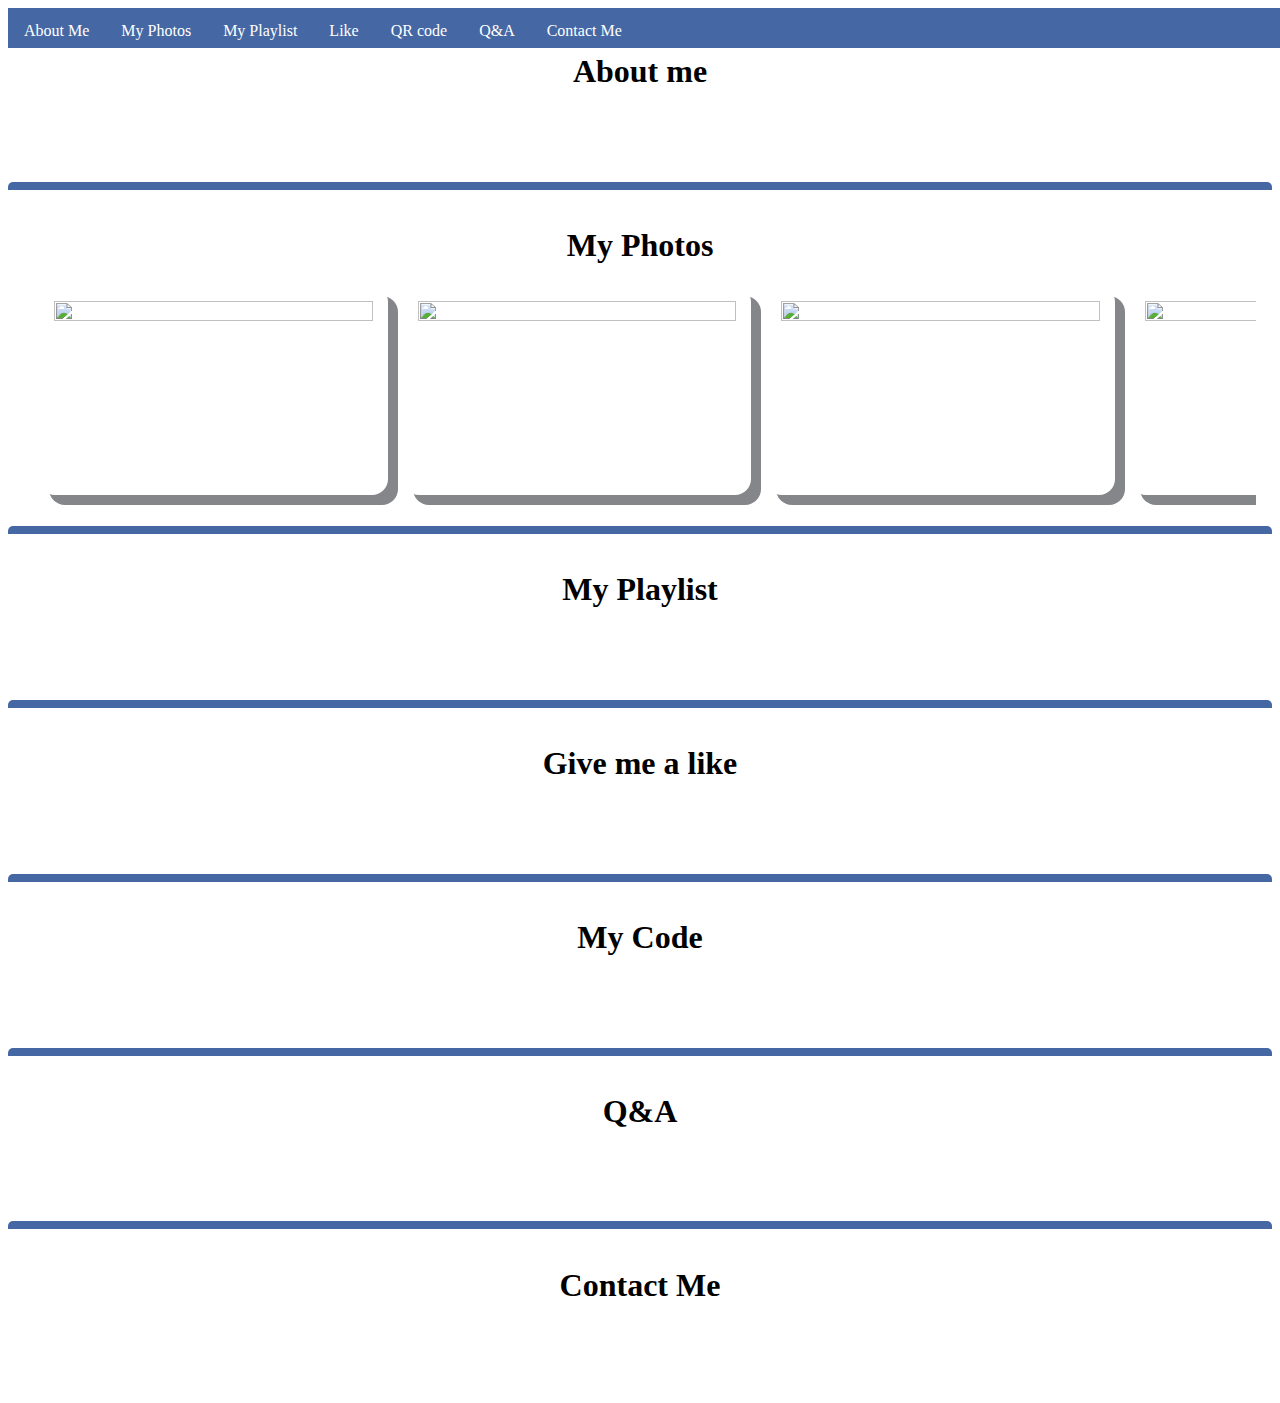
==== 315811133/index.html @ 9ae58095 "Added Photos scroller" ====
<!DOCTYPE html>
<html>
<head>
<link rel="stylesheet" type="text/css" href="style.css" />
</head>
<body>
<div id="menu">
<li><a href="#about">About Me</a></li>
<li><a href="#photos">My Photos</a></li>
<li><a href="#playlist">My Playlist</a></li>
<li><a href="#like">Like</a></li>
<li><a href="#qrcoder">QR code</a></li>
<li><a href="#spa">Q&A</a></li>
<li><a href="#contact">Contact Me</a></li>
</div>
		  
<section id="about" class="section">

<h1>About me </h1>
<br/>
<br/>
<br/>
</section>

<section id="photos" class="section">
  <h1>My Photos</h1>
  <div class="media-scroller snaps-inline">
    <div class="media-element"><img src="assest/images/a.jpg"></div>
    <div class="media-element"><img src="assest/images/b.jpg"></div>
    <div class="media-element"><img src="assest/images/c.png"></div>
    <div class="media-element"><img src="assest/images/d.webp"></div>
    <div class="media-element"><img src="assest/images/a.jpg"></div>
    <div class="media-element"><img src="assest/images/b.jpg"></div>
    <div class="media-element"><img src="assest/images/c.png"></div>
    <div class="media-element"><img src="assest/images/d.webp"></div>
  </div>
</section>

<section id="playlist" class="section">
<h1>My Playlist </h1>
<br/>
<br/>
<br/>
</section>

<section id="like" class="section">
<h1>Give me a like</h1>
<br/>
<br/>
<br/>
</section>

<section id="qrcoder" class="section">
<h1>My Code </h1>
<br/>
<br/>
<br/>
</section>

<section id="spa" class="section">
<h1>Q&A</h1>
<br/>
<br/>
<br/>
</section>

<section id="contact" class="section">

<h1>Contact Me </h1>
<br/>
<br/>
<br/>
</section>


<script type="text/javascript">
  $(document).scroll(function() {
    $('#menu').toggle($(this).scrollTop()>1000)
  });​
  </script>
  <script type="text/javascript">
  $(function(){
    $("#nav a").click(function(e){
      e.preventDefault();
      $('html,body').scrollTo(this.hash,this.hash); 
    });
  });
  </script>
</body>
</html>
---- 315811133/style.css ----
:root {
	--main-color:  rgb(69, 104, 164);
	--surface-3: rgb(196, 201, 211);
	--size-3: 15px;
	--size-2: 12px;
	--radius-2: 1rem;
	--shadow-2: 10px 10px rgb(132, 134, 137);
	--shadow-3: 10px 10px rgb(33, 35, 37);
}

#menu
{
	position: fixed;
	width: 100%;
	height: 40px;
	background: var(--main-color);
	margin: 0;
	padding: 0;
	overflow: hidden;
	list-style: none;
}


#menu li
{
	color:black;
	text-align: center;
}

li {
	float: left;
}

li a{
	display: block;
	list-style-type: none;
	color: white;
	overflow: hidden;
	padding: 14px 16px;
	text-align: center;
	text-decoration: none;
}

li a:hover{
	background-color:rgb(63, 90, 137);
	margin: 0;
}

section.section {
	text-align: center;
	border-top:  8px solid var(--main-color);
	border-radius: 5px;
	padding: 1rem;
}

.media-scroller {
	--_spacer: var(--size-3);
	display: grid;
	gap: var(--_spacer);
	grid-auto-flow: column;
	grid-auto-columns: 29%;
  
	padding: 0 var(--_spacer) var(--_spacer);
  
	overflow-x: auto;
	overscroll-behavior-inline: contain;
  }
  
.media-scroller--with-groups {
	grid-auto-columns: 80%;
  }
  
.media-group {
	display: grid;
	gap: var(--_spacer);
	grid-auto-flow: column;
  }
  
.media-element {
	display: grid;
	grid-template-rows: min-content;
	gap: var(--_spacer);
	padding: var(--_spacer);
	background: var(--surface-2);
	border-radius: var(--radius-2);
	box-shadow: var(--shadow-2);
  }
  
.media-element > img {
	inline-size: 100%;
	aspect-ratio: 16 / 9;
	object-fit: cover;
  }

.media-element:hover{
	box-shadow: var(--shadow-3);
}
  
.snaps-inline {
	scroll-snap-type: inline mandatory;
	scroll-padding-inline: var(--_spacer, 1rem);
  }
  
.snaps-inline > * {
	scroll-snap-align: start;
  }
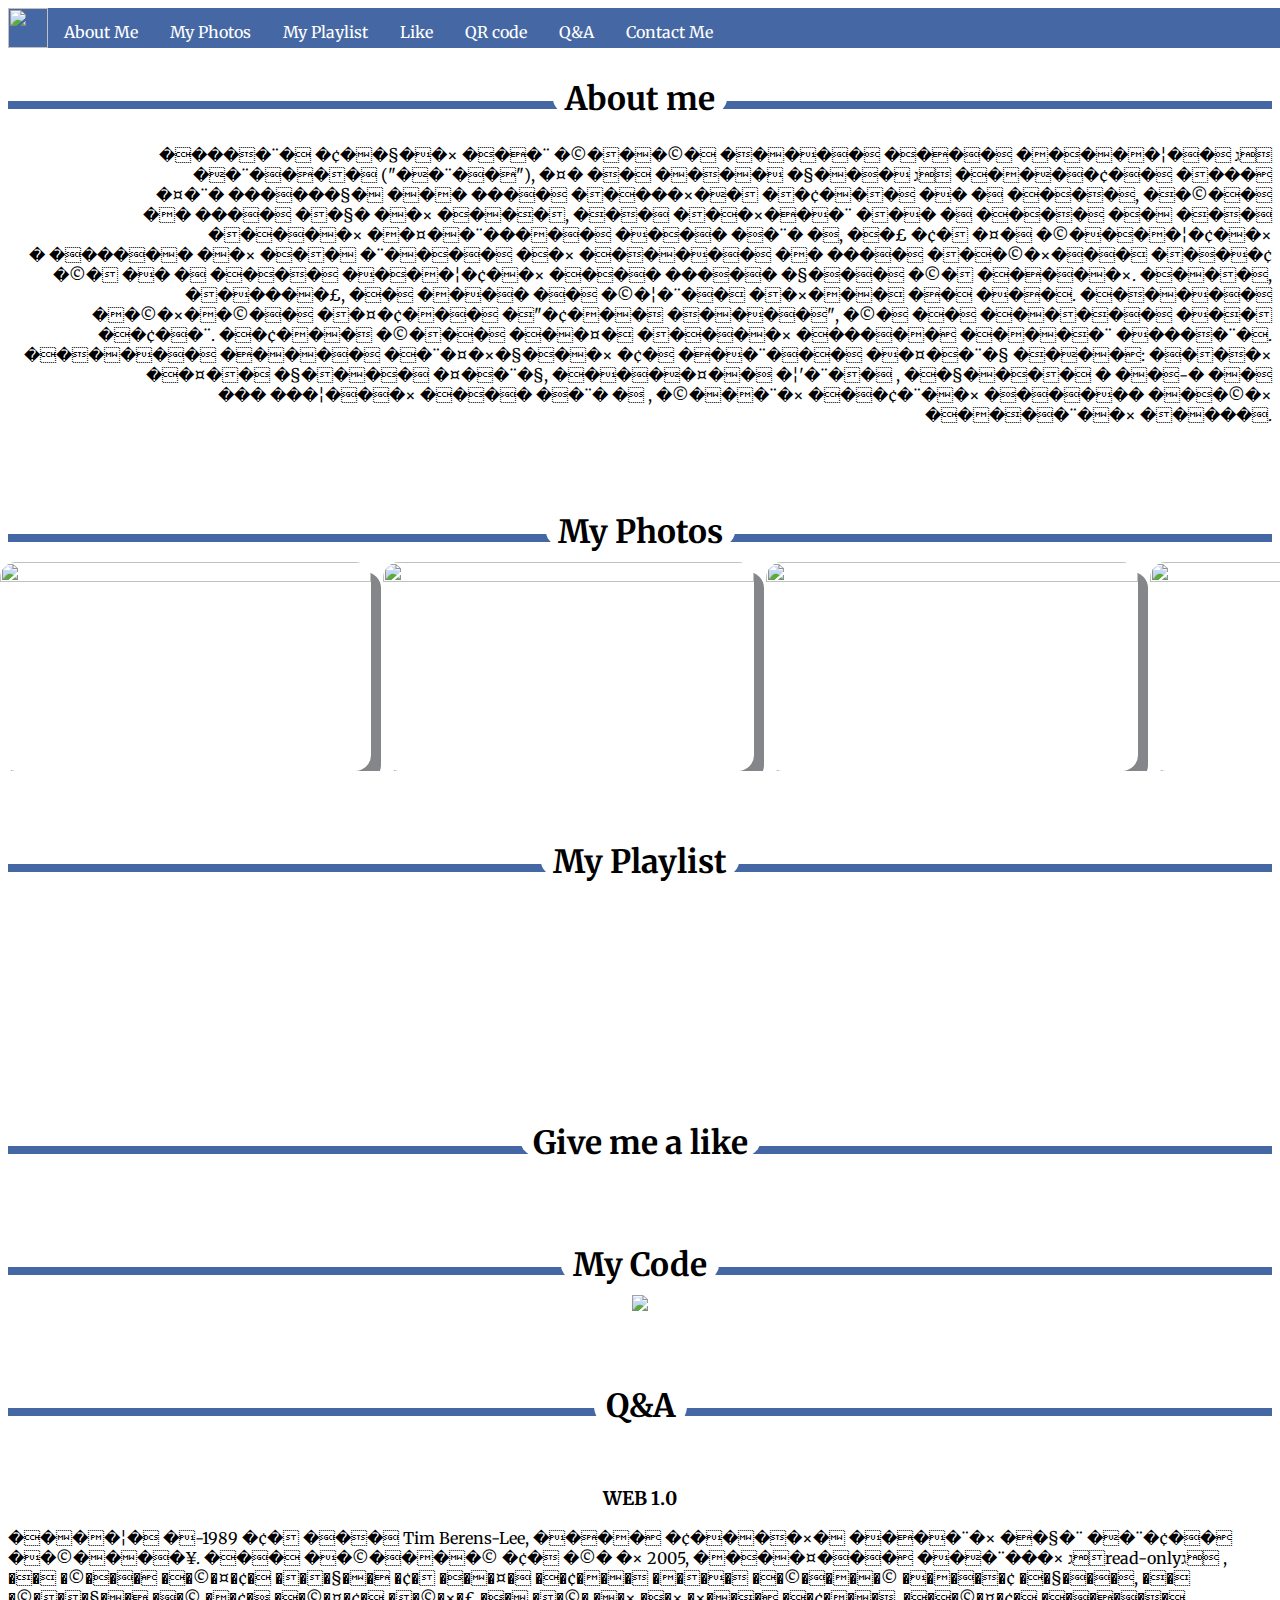
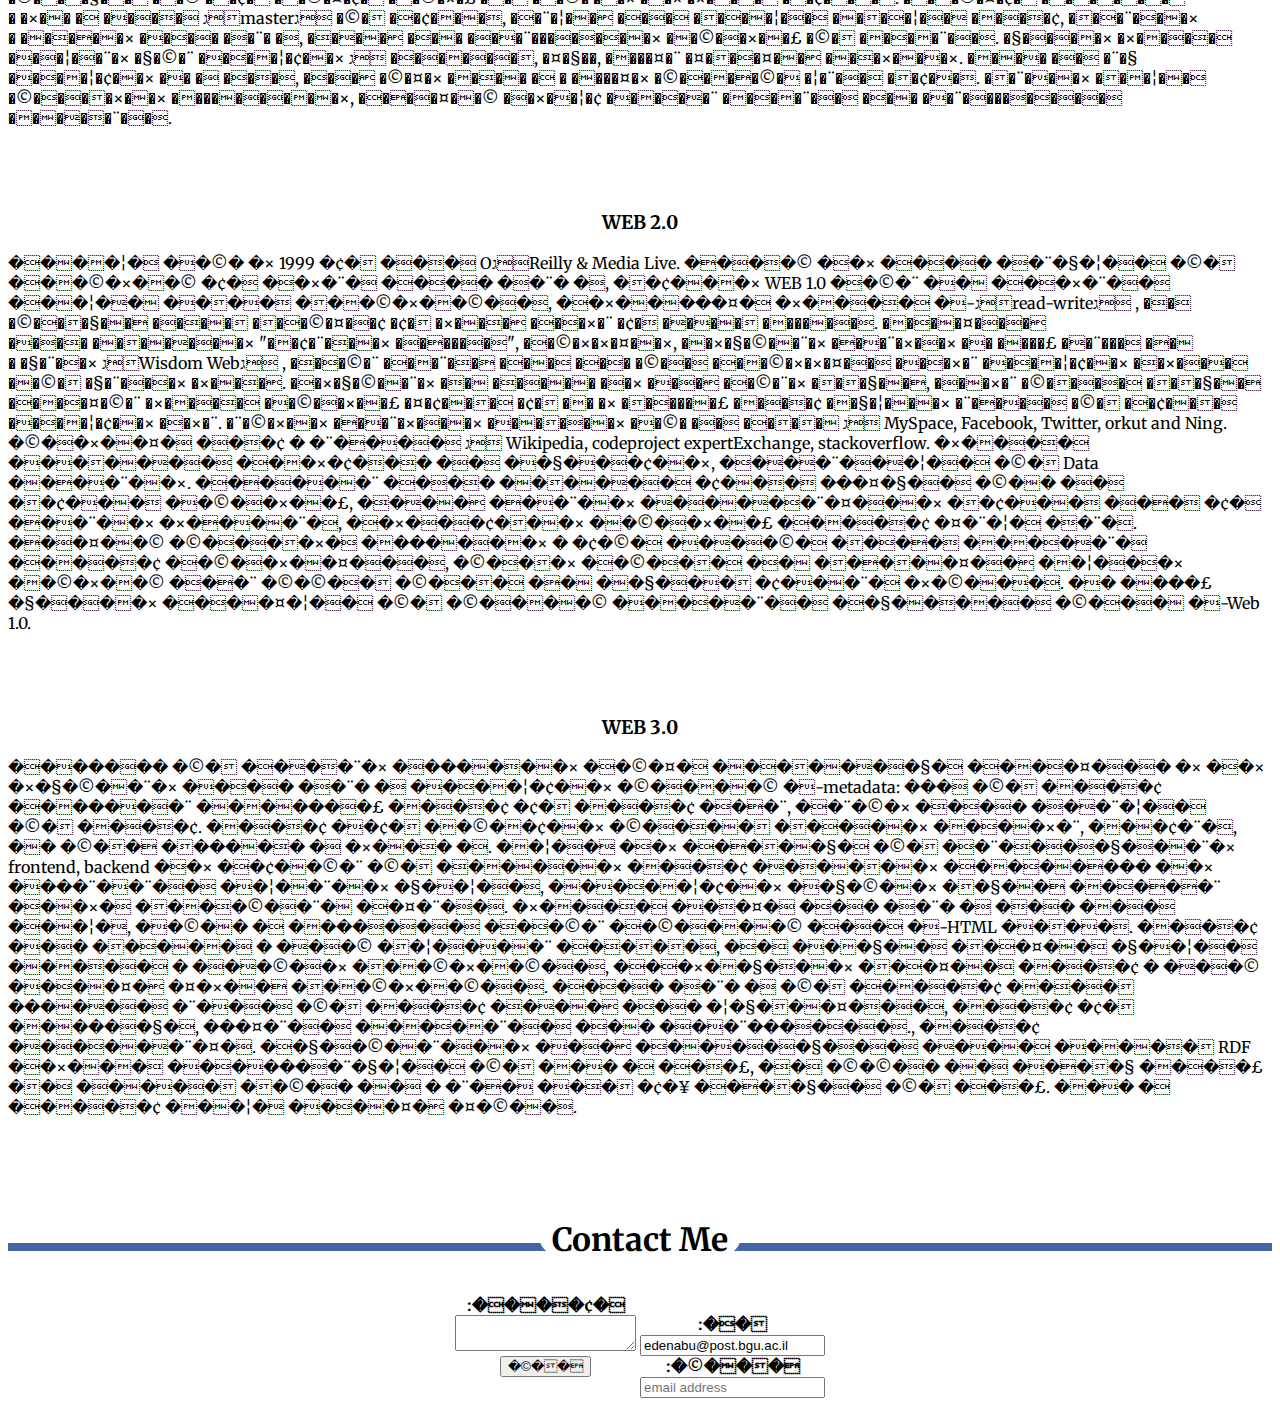
==== commit e3148aa4: "Almost all finished need to update content" ====
--- a/315811133/index.html
+++ b/315811133/index.html
@@ -1,10 +1,23 @@
 <!DOCTYPE html>
 <html>
 <head>
-<link rel="stylesheet" type="text/css" href="style.css" />
+  <title>Sol</title>
+  <META http-equiv="Content-Type" content="text/html; charset=iso-8859-8">
+  <link rel="stylesheet" type="text/css" href="style.css" />
+  <link rel="stylesheet" type="text/css" href="playlist.css" />
+  <link rel="stylesheet" type="text/css" href="contactme.css" />
+
+  <link rel="preconnect" href="https://fonts.googleapis.com">
+<link rel="preconnect" href="https://fonts.gstatic.com" crossorigin>
+<link href="https://fonts.googleapis.com/css2?family=Merriweather:wght@300&display=swap" rel="stylesheet">
+  <script  type="text/javascript" src="pop_up.js" defer></script>
+  <script type="text/javascript" src="playlist.js" defer></script>
+  <div id="fb-root"></div>
+<script async defer crossorigin="anonymous" src="https://connect.facebook.net/he_IL/sdk.js#xfbml=1&version=v16.0" nonce="hL4ZBmgb"></script>
 </head>
 <body>
 <div id="menu">
+<li ><img id="logo" src="assest/images/logo.jpg"></li>
 <li><a href="#about">About Me</a></li>
 <li><a href="#photos">My Photos</a></li>
 <li><a href="#playlist">My Playlist</a></li>
@@ -16,60 +29,140 @@
 		  
 <section id="about" class="section">
 
-<h1>About me </h1>
-<br/>
-<br/>
-<br/>
+<h1><span>About me </span></h1>
+<p style="text-align: right;">
+הסדרה עוקבת אחר שלושה דובים אחים מאומצים – גריזלי ("גריז"), פנדה ודוב קוטב – המגיעים לסן פרנסיסקו ומנסים להסתגל לעולם בני האדם, כשהם מנסים לקנות אוכל, כדי להתחבר לבני האדם או כדי להיות מפורסמים באינטרנט, אף על פי שבאמצעות ניסיונות אלו רואים את הדובים מנסים להשתייך לטבע של בני האדם באמצעות האינסטינקטים של החיות. אולם, לבסוף, הם מבינים שצריך לתמוך זה בזה. הדובים משתמשים לפעמים כ"עמוד דובים", שם הם הולכים בכל העיר. העמוד שלהם הופך להיות הסימן המוכר בסדרה.
+ הדובים חווים הרפתקאות עם חבריהם בפארק כגון:
+ ילדת הפלא קלואי פארק, הביגפוט צ'רלי
+, הקואלה נום-נום סנסציית האינטרנט
+, שומרת היערות טייבס ואשת המכירות לוסי.
+</p>
 </section>
 
 <section id="photos" class="section">
-  <h1>My Photos</h1>
+  <h1><span>My Photos</span></h1>
   <div class="media-scroller snaps-inline">
-    <div class="media-element"><img src="assest/images/a.jpg"></div>
-    <div class="media-element"><img src="assest/images/b.jpg"></div>
-    <div class="media-element"><img src="assest/images/c.png"></div>
-    <div class="media-element"><img src="assest/images/d.webp"></div>
-    <div class="media-element"><img src="assest/images/a.jpg"></div>
-    <div class="media-element"><img src="assest/images/b.jpg"></div>
-    <div class="media-element"><img src="assest/images/c.png"></div>
-    <div class="media-element"><img src="assest/images/d.webp"></div>
+    <div class="media-element"><img src="assest/images/img1.jpg"></div>
+    <div class="media-element"><img src="assest/images/img2.jpg"></div>
+    <div class="media-element"><img src="assest/images/img3.jpg"></div>
+    <div class="media-element"><img src="assest/images/img4.jpg"></div>
+    <div class="media-element"><img src="assest/images/img1.jpg"></div>
+    <div class="media-element"><img src="assest/images/img2.jpg"></div>
+    <div class="media-element"><img src="assest/images/img3.jpg"></div>
+    <div class="media-element"><img src="assest/images/img4.jpg"></div>
+  </div>
+  <div class="pop-up">
+    <!-- Tap Bar -->
+    <div class="top-bar">
+      <p class="image-name">img1.png</p>
+      <span class="close-btn">&#9747</span>
+    </div>
+
+    <!-- Arrows -->
+    <button class="arrow-btn left-arrow">&#8656</button>
+    <button class="arrow-btn right-arrow">&#8658</button>
+    <img src="assest/images/img1.jpg" class="large-image", alt="">
+    <h1 class="index">01</h1>
   </div>
 </section>
 
+
 <section id="playlist" class="section">
-<h1>My Playlist </h1>
-<br/>
-<br/>
-<br/>
+<h1><span>My Playlist</span> </h1>
+ <div class="playlist" >
+        <table>
+        <th>
+            <div id="scroll-list">
+                <ul class="playlist-songs">
+                </ul>
+            </div>
+        </th>
+        <th>
+            <iframe id="video-yt" src="https://www.youtube.com/embed/WVxwqTrHC1E" 
+            title="YouTube video player" frameborder="0" allow="accelerometer; autoplay; clipboard-write; encrypted-media; gyroscope; picture-in-picture; web-share" allowfullscreen></iframe>
+        </th>
+    </table>
+    </div>
 </section>
 
 <section id="like" class="section">
-<h1>Give me a like</h1>
-<br/>
-<br/>
-<br/>
+<h1><span>Give me a like</span></h1>
+  <div class="fb-like" data-href="http://127.0.0.1:5500/315811133/index.html#about" data-width="" data-layout="" data-action="" data-size="" data-share="true"></div>
 </section>
 
 <section id="qrcoder" class="section">
-<h1>My Code </h1>
-<br/>
-<br/>
-<br/>
+<h1><span>My Code</span> </h1>
+  <div media-element>
+    <img src="assest/images/QR.jpg">
+  </div>
 </section>
 
 <section id="spa" class="section">
-<h1>Q&A</h1>
-<br/>
-<br/>
-<br/>
+<h1><span>Q&A</span></h1>
+<p>
+<h3>WEB 1.0</h3>
+הומצא ב-1989 על ידי Tim Berens-Lee, בזמן עבודתו בחברת חקר גרעין בשוויץ.
+היה בשימוש עד שנת 2005, מאופיין בגרסת “read-only” , כך שאין השפעה ללקוח על אופי העמוד מלבד השימוש במידע הקיים, כך שללקוח יש מעט השפעה לשתף או לשנות את תוכן העמוד.
+ההשפעה היחידה נתונה בידי “master” של העמוד, הרצון היה להוציא ולהציג מידע, להראות נוכחות באינטרנט, כגון אוניברסיטאות ושיתוף של מאמרים.
+קיימת תמיכה ביצירת קשר באמצעות – אימייל, פקס, מספר פלאפון וכתובת.
+מובנים רק באמצעות בני אדם, אין שפת מכונה נוספת שהמחשב צריך לעבד.
+לרבות למצוא שאילתות מסויימות, החיפוש יתבצע במאגר מאמרים אונבריסטאיים מוגדרים.
+</p>
+
+<p>
+<h3>WEB 2.0</h3>
+הומצא בשנת 1999 על ידי O’Reilly & Media Live.
+חידש את האינטרקציה של המשתמש עם אתרי האינטרנט, לעומת WEB 1.0 אשר בו האתרים הוצגו בלבד למשתמשים, התווספה תמיכה ב-“read-write” , כך שהלקוח יכול להשפיע על תוכן האתר עד גבול מסוים.
+מאופיין בטכנולוגיות "מערכות יחסים", השתתפות, ותקשורת חברתית בנוסף גרסא זו נקראת “Wisdom Web” , כאשר המרכז הוא האנשים המשתתפים באתר באמצעות כתיבה ושל קריאת תוכן.
+התקשורת דו כיוונית בין השרת ללקוח, יותר שליטה ללקוח המאפשר תמיכה בשיתוף פעולה על מנת לאסוף מידע מקצוות רחבים של העולם באמצעות אתר.
+רשתות חברתיות בולטות בשנים הללו – MySpace, Facebook, Twitter, orkut and Ning.
+שיתופי ידע נרחבים – Wikipedia, codeproject expertExchange, stackoverflow.
+תמיכה בבלוגים המתעדכנים בקביעות, אגגריגציה של Data וחברות.
+החיבור הטכנולוגיה עודד ספקים שונים לעבוד בשיתוף, כגון חברות גיוגארפיות לעבוד יחד עם חברות תחבורה, התייעלות ושיתוף המידע פרצה דרך.
+חיפוש שאילתא מסוימת נעשה בגישה לאחד ממאגרי המידע השיתופיים, שאלת השאלה או לחלופין מציאת משתמש אחר ששאל שאלה זו וקיבל עבורה תשובה. בנוסף קיימת האופציה של שימוש במאגרים הקודמים שהיו ב-Web 1.0. 
+</p>
+
+<p>
+<h3>WEB 3.0</h3>
+הבסיס של הגדרת יסודות השפה והלוגיקה המאפיינת את תקשורת באינטרנט באמצעות שימוש ב-metadata: סט של מידע המסביר ומוסיף מידע על מידע אחר, הרשת כאינטגרציה של מידע.
+מידע בעל משמעות שיכול להיות מאותר, מוערך, ונשלח לסוכני תוכנה.
+מציג את החלוקה של ארכיטקטורת frontend, backend את העושר של כמויות מידע גדולות המאוחסנות בסרברים בצורות קבצים, ובאמצעות בקשות לקוח מאחזר אותם למכשירו הפרטי.
+תמיכה בדפי אינטרנט דינמים הוצג, בשונה מסטטים כאשר השימוש היה ב-HTML בלבד.
+
+
+מידע בינלאומי נגיש לציבור הכללי, אך במקום להפוך קבצים ומדיה ניגשית למשתמשים, ההתמקדות להפוך מידע נגיש באופן פתוח למשתמשים.
+האינטרנט של המידע מכיל סוגים רבים של מידע כגון אינצקלופדיה, מידע על מוסיקה, ספרים ומאמרים אוניברסטאים., מידע גיאוגרפי. הקישוריות בין אובייקטים גבוה במודל   RDF התומך באבסטרקציה של מבנה הדף, כך ששינוי בחלק מהדף לא יוביל לשינוי נרחב בכל עץ החלקים של הדף. מבנה המידע מוצג באופן פשוט.
+</p>
 </section>
 
 <section id="contact" class="section">
 
-<h1>Contact Me </h1>
-<br/>
-<br/>
-<br/>
+<h1><span>Contact Me</span> </h1>
+  <form>
+    <table>
+        <th>
+            <div class="form-group">
+                <label>:הודעה</label><br>
+                <textarea class="form-control" type="text"></textarea>
+            </div>
+            <div class="form-group">
+                <input class="bt-send" type="submit" value="שלח">
+            </div>
+        </th>
+    <th>
+        <br><br>
+    <div class="form-group">
+        <label>:אל</label><br>
+        <input type="text" class="form-control" placeholder="email address" value="edenabu@post.bgu.ac.il">
+    </div>
+    <div class="form-group">
+        <label>:שולח</label><br>
+        <input type="text" class="form-control" placeholder="email address">
+    </div>
+    </th>
+    </table>
+  </div>
+  </form>
 </section>
 
 
--- a/315811133/style.css
+++ b/315811133/style.css
@@ -1,35 +1,58 @@
 :root {
 	--main-color:  rgb(69, 104, 164);
+	--hover-color: rgb(63, 90, 137);
 	--surface-3: rgb(196, 201, 211);
+	--size-2: 10px;
 	--size-3: 15px;
 	--size-2: 12px;
+	--size-4: 30px;
+	--size-5: 40px;
 	--radius-2: 1rem;
 	--shadow-2: 10px 10px rgb(132, 134, 137);
 	--shadow-3: 10px 10px rgb(33, 35, 37);
+}
+
+html{
+	scroll-behavior: smooth;
+}
+
+body {
+	font-family: 'Merriweather';
 }
 
 #menu
 {
 	position: fixed;
 	width: 100%;
-	height: 40px;
+	height: var(--size-5);
 	background: var(--main-color);
 	margin: 0;
 	padding: 0;
 	overflow: hidden;
 	list-style: none;
-}
-
+	z-index: 1;
+}
+
+#spa {
+	align: right;
+}
+
+.fb-like {
+	right: 7%;
+}
 
 #menu li
 {
 	color:black;
 	text-align: center;
-}
-
-li {
 	float: left;
 }
+
+#logo {
+	width: var(--size-5);
+	height: var(--size-5);
+}
+
 
 li a{
 	display: block;
@@ -42,28 +65,48 @@
 }
 
 li a:hover{
-	background-color:rgb(63, 90, 137);
+	background-color: var(--hover-color);
 	margin: 0;
 }
 
 section.section {
-	text-align: center;
-	border-top:  8px solid var(--main-color);
 	border-radius: 5px;
-	padding: 1rem;
-}
+	padding-top: 5rem;
+
+	position: relative;
+	display: flex;
+	flex-direction: column;
+	align-items: center;
+}
+
+section h1 {
+	width: 100%;
+	text-align: center;
+	border-bottom: 8px solid var(--main-color);
+	line-height: 0.1em;
+	margin: 10px 0 20px;
+	
+}
+
+section h1 span {
+	background: #fff;
+	padding: var(--size-2);
+	border-radius: 100%;	
+}
+
 
 .media-scroller {
-	--_spacer: var(--size-3);
+	--_spacer: var(--size-2);
 	display: grid;
 	gap: var(--_spacer);
 	grid-auto-flow: column;
 	grid-auto-columns: 29%;
-  
-	padding: 0 var(--_spacer) var(--_spacer);
+
   
 	overflow-x: auto;
 	overscroll-behavior-inline: contain;
+
+	width: 100vw;
   }
   
 .media-scroller--with-groups {
@@ -80,7 +123,7 @@
 	display: grid;
 	grid-template-rows: min-content;
 	gap: var(--_spacer);
-	padding: var(--_spacer);
+	padding: 0px;
 	background: var(--surface-2);
 	border-radius: var(--radius-2);
 	box-shadow: var(--shadow-2);
@@ -90,6 +133,8 @@
 	inline-size: 100%;
 	aspect-ratio: 16 / 9;
 	object-fit: cover;
+	cursor: pointer;
+	border-radius: var(--radius-2);
   }
 
 .media-element:hover{
@@ -105,3 +150,107 @@
 	scroll-snap-align: start;
   }
   
+.pop-up{
+	position: fixed;
+	top: 50%;
+	left:50%;
+	transform: translate(-50%, -50%) scale(0);
+	width: 80%;
+	max-width: 1600px;
+	height: 90vh;
+	max-height: 800px;
+	border-radius: 20px;
+	background: rgba(0, 0, 0, 0.75);
+	display: flex;
+	justify-content: center;
+	align-items: center;
+	z-index: 5;
+	overflow: hidden;
+	transition: 1s;
+	opacity: 0;
+}
+
+.pop-up.active {
+	transform: translate(-50%, -50%) scale(1);
+	opacity: 1;
+}
+
+.pop-up.active > * {
+	opacity: 1;
+	transition: opacity .5s;
+	transition-delay: 1s;
+}
+
+.pop-up > * {
+	opacity: 0;
+}
+
+.top-bar {
+	position: absolute;
+	top: 0;
+	left: 0;
+	width: 100%;
+	height: 50px;
+	background: var(--main-color);
+	color: #fff;
+	text-align: center;
+	line-height: 30px;
+	font-weight: 300;
+}
+
+.close-btn {
+	position: absolute;
+	top: 15px;
+	right: 20px;
+	width: 20px;
+	height: 20px;
+	transform: translateY(-50%);
+	border-radius: var(--size-2);
+	cursor: pointer;
+}
+
+.close-btn:hover{
+	color:black;
+}
+
+.arrow-btn {
+	position: absolute;
+	font-size: var(--size-4);
+	top: 50%;
+	transform: translateY(-50%);
+	padding: 10px;
+	border-radius: var(--size-4);
+	border: none;
+	cursor: pointer;
+	background-color: var(--surface-3);
+}
+
+.left-arrow {
+	left: 10px;
+}
+
+.right-arrow {
+	right: 10px;
+}
+
+.arrow-btn:hover{
+	background-color: var(--hover-color);
+}
+
+.index {
+	position: absolute;
+	bottom: 10px;
+	font-size: 30px;
+	font-weight: 100;
+	color: rgba(255, 255, 255, 0.6);
+}
+
+.large-image {
+	margin-top: 0;
+	max-width: 80%;
+	max-height: 80%;
+	min-width: 40%;
+	min-height: 40%;
+	object-fit: contain;
+}
+
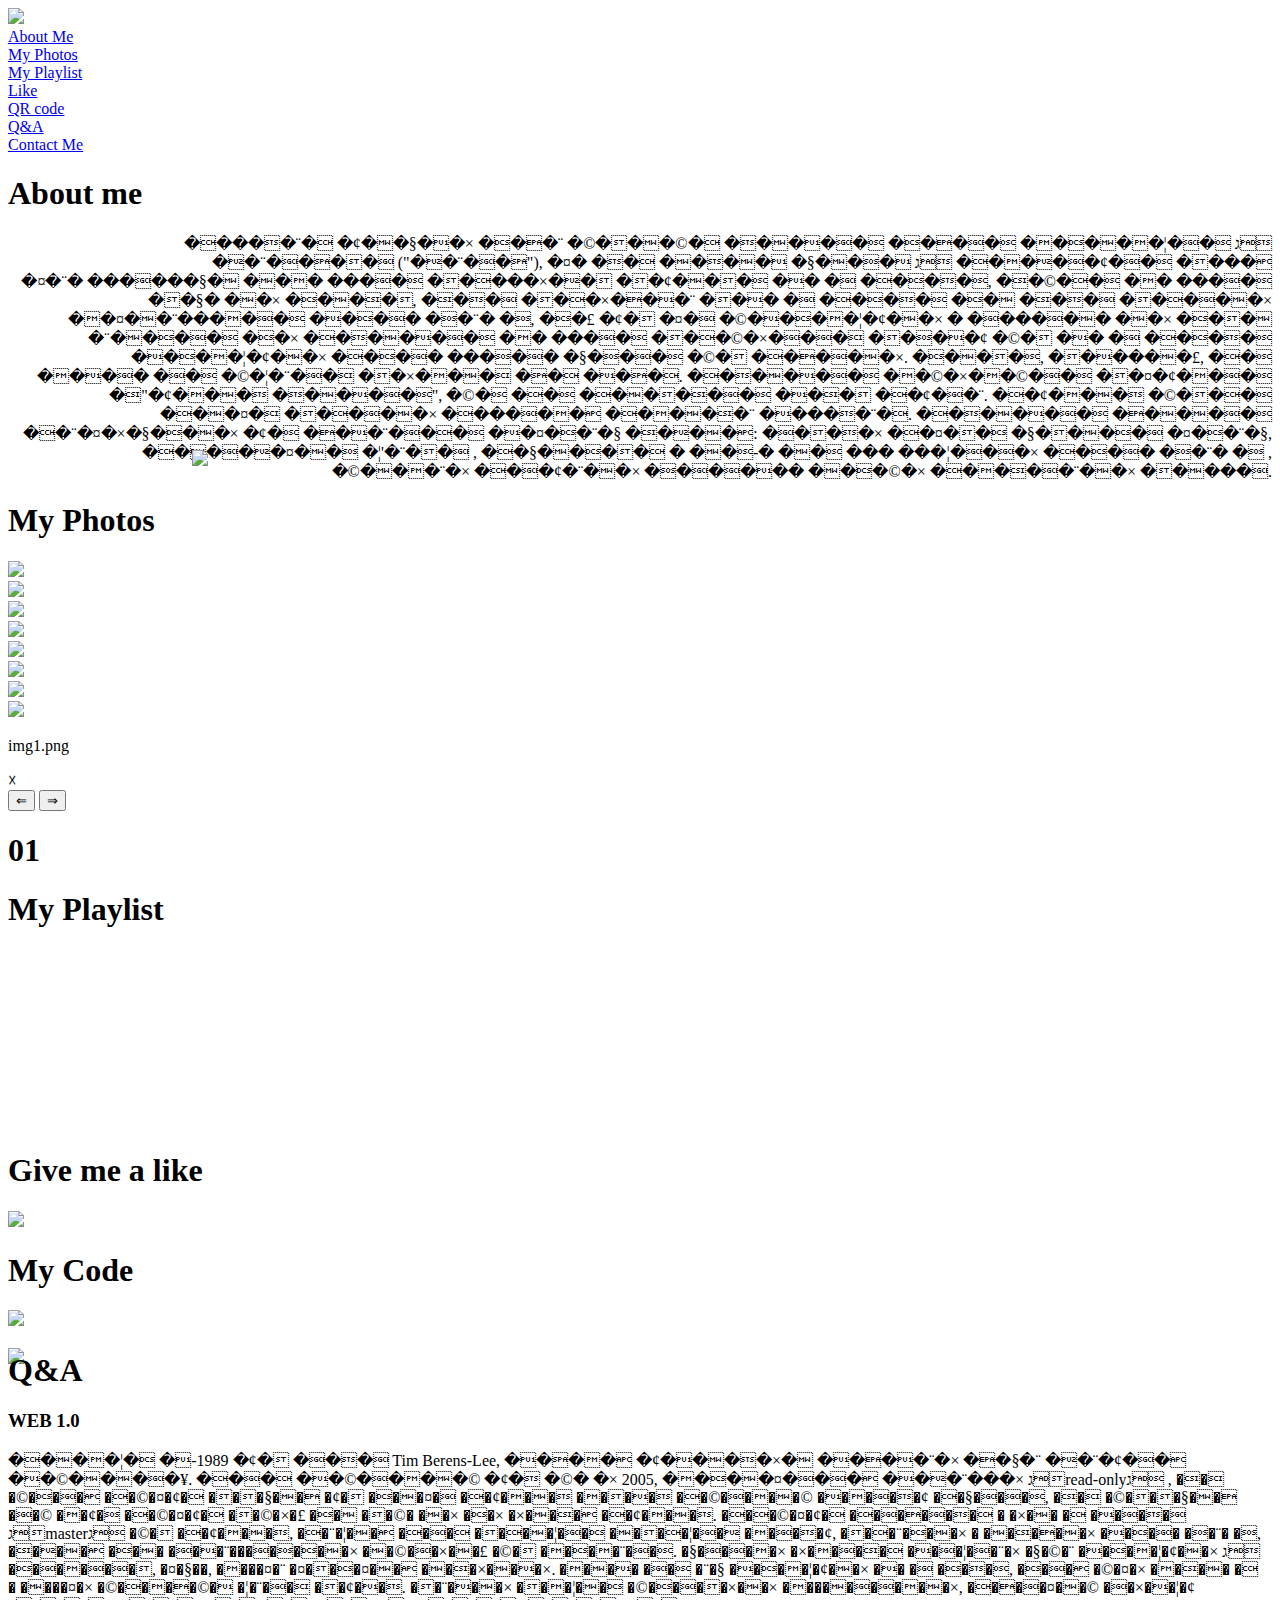
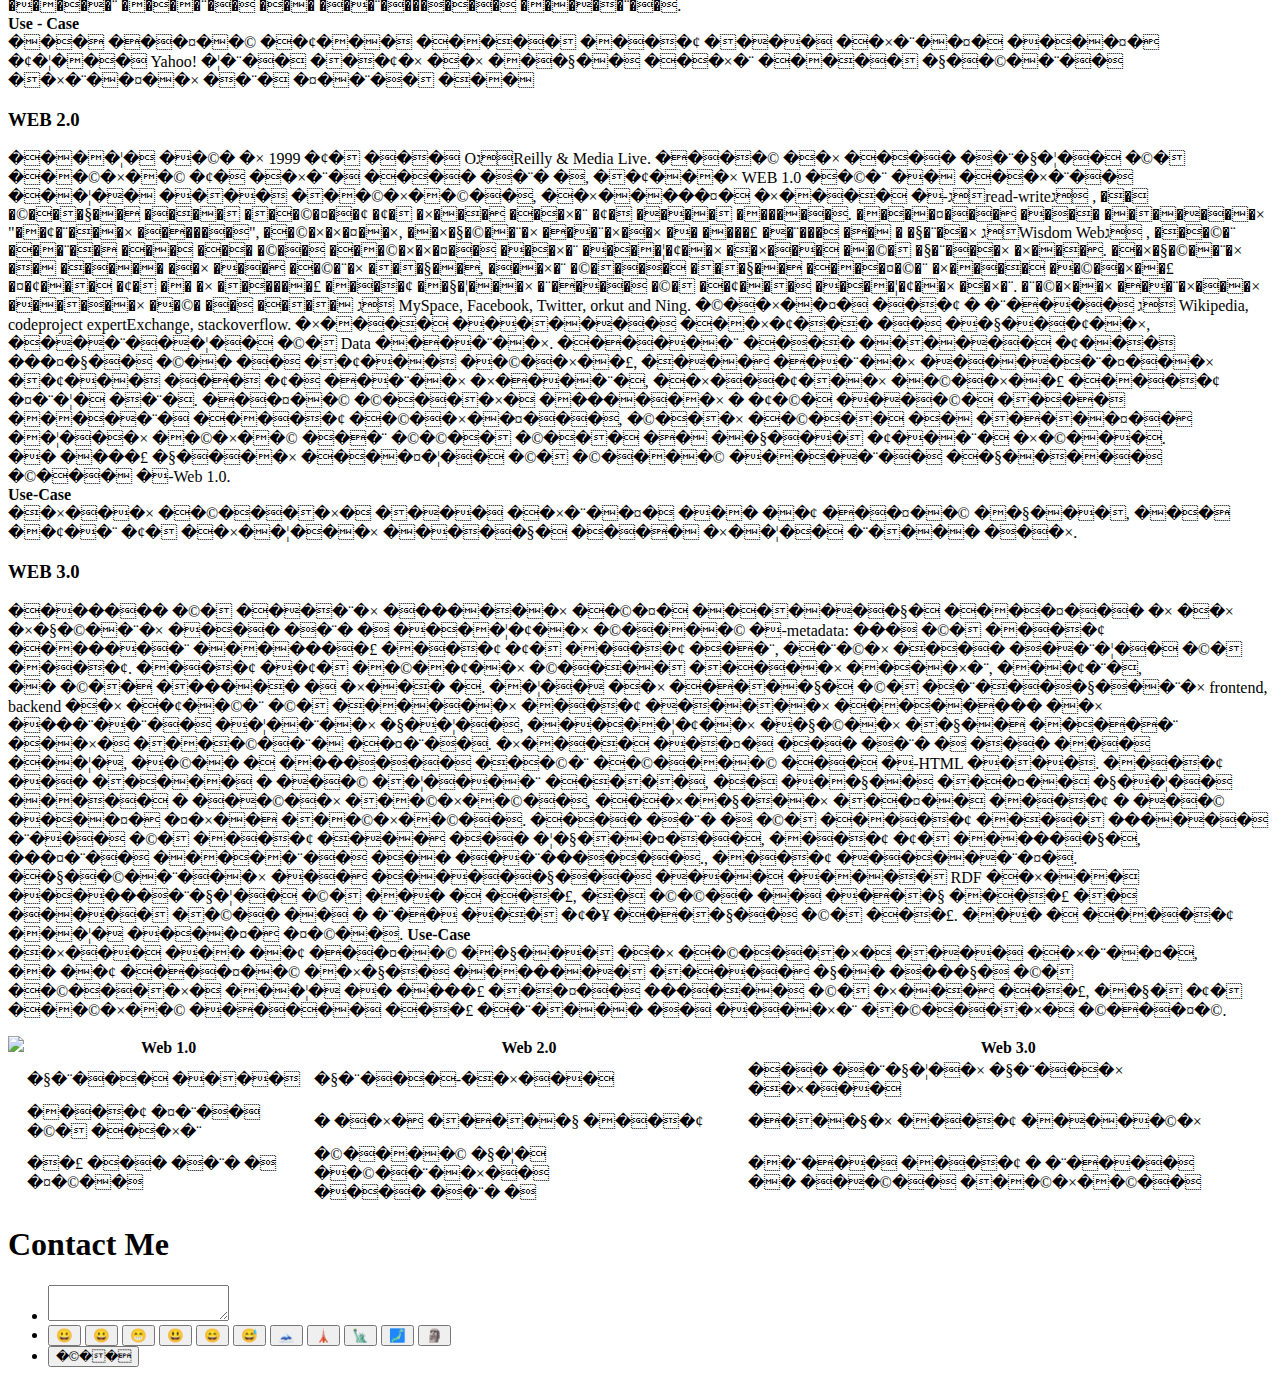
==== commit f21653f4: "finished, maybe add color option for the user" ====
--- a/315811133/index.html
+++ b/315811133/index.html
@@ -3,15 +3,20 @@
 <head>
   <title>Sol</title>
   <META http-equiv="Content-Type" content="text/html; charset=iso-8859-8">
-  <link rel="stylesheet" type="text/css" href="style.css" />
-  <link rel="stylesheet" type="text/css" href="playlist.css" />
-  <link rel="stylesheet" type="text/css" href="contactme.css" />
+  <meta charset="UTF-8">
+
+  <link rel="stylesheet" type="text/css" href="css/style.css" />
+  <link rel="stylesheet" type="text/css" href="css/playlist.css" />
+  <link rel="stylesheet" type="text/css" href="css/contactme.css" />
 
   <link rel="preconnect" href="https://fonts.googleapis.com">
 <link rel="preconnect" href="https://fonts.gstatic.com" crossorigin>
 <link href="https://fonts.googleapis.com/css2?family=Merriweather:wght@300&display=swap" rel="stylesheet">
-  <script  type="text/javascript" src="pop_up.js" defer></script>
-  <script type="text/javascript" src="playlist.js" defer></script>
+  
+  <script  type="text/javascript" src="javascript/pop_up.js" defer></script>
+  <script type="text/javascript" src="javascript/playlist.js" defer></script>
+  <script type="text/javascript" src="javascript/sendEmail.js" defer></script>
+  <script type="text/javascript" src="javascript/emoji.js" defer></script>
   <div id="fb-root"></div>
 <script async defer crossorigin="anonymous" src="https://connect.facebook.net/he_IL/sdk.js#xfbml=1&version=v16.0" nonce="hL4ZBmgb"></script>
 </head>
@@ -46,10 +51,10 @@
     <div class="media-element"><img src="assest/images/img2.jpg"></div>
     <div class="media-element"><img src="assest/images/img3.jpg"></div>
     <div class="media-element"><img src="assest/images/img4.jpg"></div>
-    <div class="media-element"><img src="assest/images/img1.jpg"></div>
-    <div class="media-element"><img src="assest/images/img2.jpg"></div>
-    <div class="media-element"><img src="assest/images/img3.jpg"></div>
-    <div class="media-element"><img src="assest/images/img4.jpg"></div>
+    <div class="media-element"><img src="assest/images/img5.jpg"></div>
+    <div class="media-element"><img src="assest/images/img6.jpg"></div>
+    <div class="media-element"><img src="assest/images/img7.jpg"></div>
+    <div class="media-element"><img src="assest/images/img8.jpg"></div>
   </div>
   <div class="pop-up">
     <!-- Tap Bar -->
@@ -67,26 +72,28 @@
 </section>
 
 
-<section id="playlist" class="section">
-<h1><span>My Playlist</span> </h1>
- <div class="playlist" >
-        <table>
-        <th>
-            <div id="scroll-list">
-                <ul class="playlist-songs">
-                </ul>
-            </div>
-        </th>
-        <th>
-            <iframe id="video-yt" src="https://www.youtube.com/embed/WVxwqTrHC1E" 
-            title="YouTube video player" frameborder="0" allow="accelerometer; autoplay; clipboard-write; encrypted-media; gyroscope; picture-in-picture; web-share" allowfullscreen></iframe>
-        </th>
+<section id="playlist" class="section" style="height: 240px";>
+  <h1><span>My Playlist</span> </h1>
+  <div class="playlist" style="position:relative; margin-top: 160px">
+    <table>
+      <th>
+        <div id="scroll-list">
+            <ul class="playlist-songs">
+            </ul>
+        </div>
+      </th>
+      <th>
+        <iframe id="video-yt" src="https://www.youtube.com/embed/UBk0zFkT55Y" 
+        title="YouTube video player" frameborder="0" allow="accelerometer; autoplay; clipboard-write; encrypted-media; gyroscope; picture-in-picture; web-share" allowfullscreen></iframe>
+      </th>
     </table>
-    </div>
+  </div>
+  <div style="position:absolute; z-index: -1;"><img src="assest/images/deco4.jpg" style="width:auto; height: 400px; margin-top: 100px"></div>
 </section>
 
 <section id="like" class="section">
 <h1><span>Give me a like</span></h1>
+  <div><img src="assest/images/deco3.jpg"></div>
   <div class="fb-like" data-href="http://127.0.0.1:5500/315811133/index.html#about" data-width="" data-layout="" data-action="" data-size="" data-share="true"></div>
 </section>
 
@@ -99,6 +106,7 @@
 
 <section id="spa" class="section">
 <h1><span>Q&A</span></h1>
+
 <p>
 <h3>WEB 1.0</h3>
 הומצא ב-1989 על ידי Tim Berens-Lee, בזמן עבודתו בחברת חקר גרעין בשוויץ.
@@ -106,9 +114,10 @@
 ההשפעה היחידה נתונה בידי “master” של העמוד, הרצון היה להוציא ולהציג מידע, להראות נוכחות באינטרנט, כגון אוניברסיטאות ושיתוף של מאמרים.
 קיימת תמיכה ביצירת קשר באמצעות – אימייל, פקס, מספר פלאפון וכתובת.
 מובנים רק באמצעות בני אדם, אין שפת מכונה נוספת שהמחשב צריך לעבד.
-לרבות למצוא שאילתות מסויימות, החיפוש יתבצע במאגר מאמרים אונבריסטאיים מוגדרים.
-</p>
-
+לרבות למצוא שאילתות מסויימות, החיפוש יתבצע במאגר מאמרים אוניבריסטאים מוגדרים.
+<br><b>Use - Case </b>
+<br>ואז חיפוש העמוד המכיל מידע לגבי התרופה באופן עצמאי Yahoo!  צריך לדעת את מיקום האתר המכיל קישורים לתרופות דרך פורטל כמו 
+</p>
 <p>
 <h3>WEB 2.0</h3>
 הומצא בשנת 1999 על ידי O’Reilly & Media Live.
@@ -120,48 +129,87 @@
 תמיכה בבלוגים המתעדכנים בקביעות, אגגריגציה של Data וחברות.
 החיבור הטכנולוגיה עודד ספקים שונים לעבוד בשיתוף, כגון חברות גיוגארפיות לעבוד יחד עם חברות תחבורה, התייעלות ושיתוף המידע פרצה דרך.
 חיפוש שאילתא מסוימת נעשה בגישה לאחד ממאגרי המידע השיתופיים, שאלת השאלה או לחלופין מציאת משתמש אחר ששאל שאלה זו וקיבל עבורה תשובה. בנוסף קיימת האופציה של שימוש במאגרים הקודמים שהיו ב-Web 1.0. 
-</p>
-
+<br>
+<b>Use-Case</b><br>
+כתיבת השאילתא לגבי התרופא במנוע חיפוש מקובל, ואז מעבר על התוצאות ובדיקה איזו תוצאה רלוונטית.
+</p>
 <p>
 <h3>WEB 3.0</h3>
 הבסיס של הגדרת יסודות השפה והלוגיקה המאפיינת את תקשורת באינטרנט באמצעות שימוש ב-metadata: סט של מידע המסביר ומוסיף מידע על מידע אחר, הרשת כאינטגרציה של מידע.
 מידע בעל משמעות שיכול להיות מאותר, מוערך, ונשלח לסוכני תוכנה.
 מציג את החלוקה של ארכיטקטורת frontend, backend את העושר של כמויות מידע גדולות המאוחסנות בסרברים בצורות קבצים, ובאמצעות בקשות לקוח מאחזר אותם למכשירו הפרטי.
 תמיכה בדפי אינטרנט דינמים הוצג, בשונה מסטטים כאשר השימוש היה ב-HTML בלבד.
-
-
 מידע בינלאומי נגיש לציבור הכללי, אך במקום להפוך קבצים ומדיה ניגשית למשתמשים, ההתמקדות להפוך מידע נגיש באופן פתוח למשתמשים.
 האינטרנט של המידע מכיל סוגים רבים של מידע כגון אינצקלופדיה, מידע על מוסיקה, ספרים ומאמרים אוניברסטאים., מידע גיאוגרפי. הקישוריות בין אובייקטים גבוה במודל   RDF התומך באבסטרקציה של מבנה הדף, כך ששינוי בחלק מהדף לא יוביל לשינוי נרחב בכל עץ החלקים של הדף. מבנה המידע מוצג באופן פשוט.
-</p>
+
+<b>Use-Case</b><br>
+כתיבה במנוע חיפוש מקובל את השאילתא לגבי התרופה, מנוע החיפוש מתקדם ומסוגל להבין קונטסקט של השאילתא 
+מוצג בנוסף לדפים סיכום של תוכן הדף, מקל על המשתמש בזיהוי הדף הרלוונטי ביותר לשאילתא שחיפש.
+
+</p>
+<div style="display:flex;">
+  <div>
+    <img style="height: 350px;" src="assest/images/deco5.jpg">
+  </div>
+  <div >
+    
+    <table class="diff-tb">
+      <tr>
+        <th>Web 1.0</th>
+        <th>Web 2.0</th>
+        <th>Web 3.0</th>     
+      </tr>
+      <tr>
+        <td>קריאה בלבד</td>
+        <td>קריאה-כתיבה</td>
+        <td>אינטרקצית קריאת כתיבה</td>
+      </tr>
+      <tr>
+        <td>מידע פרטי של האתר</td>
+        <td>ניתן לחלוק מידע</td>
+        <td>חלוקת מידע מגובשת</td>
+      </tr>
+      <tr>
+        <td>דף אינטרנט פשוט</td>
+        <td>שימוש קצה בשירותים באינטרנט</td>
+        <td>מרחבי מידע נרחבים וניגשים למשתמשים</td>
+      </tr>
+    </table>
+  </div>
+</div>
+
+
+
 </section>
 
 <section id="contact" class="section">
 
+<script src="https://smtpjs.com/smtp.js"></script>
 <h1><span>Contact Me</span> </h1>
-  <form>
-    <table>
-        <th>
-            <div class="form-group">
-                <label>:הודעה</label><br>
-                <textarea class="form-control" type="text"></textarea>
-            </div>
-            <div class="form-group">
-                <input class="bt-send" type="submit" value="שלח">
-            </div>
-        </th>
-    <th>
-        <br><br>
-    <div class="form-group">
-        <label>:אל</label><br>
-        <input type="text" class="form-control" placeholder="email address" value="edenabu@post.bgu.ac.il">
-    </div>
-    <div class="form-group">
-        <label>:שולח</label><br>
-        <input type="text" class="form-control" placeholder="email address">
-    </div>
-    </th>
-    </table>
-  </div>
+
+  <form id="email" method="post" action="mailto:edenabush@outlook.com" enctype="text/plain">
+    <div style="position: absolute; top: 50%; left: 15%;"><img src="assest/images/deco1.jpg"></div>
+    <ul>
+      <li>
+        <textarea id="message" name="comment"></textarea>
+      </li>
+      <li>
+      <div id="emoji-tb">
+        <td><input type="button" value="&#128512;"ְ class="emoji-btn"></td>
+        <td><input type="button" value="&#128512;" class="emoji-btn"></td>
+        <td><input type="button" value="&#128513;" class="emoji-btn"></td>
+        <td><input type="button" value="&#128515;" class="emoji-btn"></td>
+          <td><input type="button" value="&#128516;" class="emoji-btn"></td>
+          <td><input type="button" value="&#128517;" class="emoji-btn"></td>
+          <td><input type="button" value="&#128507;" class="emoji-btn"></td>
+          <td><input type="button" value="&#128508;" class="emoji-btn"></td>
+          <td><input type="button" value="&#128509;" class="emoji-btn"></td>
+          <td><input type="button" value="&#128510;" class="emoji-btn"></td>
+          <td><input type="button" value="&#128511;" class="emoji-btn"></td>
+          <div>
+          </li>
+          <li><input type="submit" class="button" value="שלח"></li>
+    </ul>
   </form>
 </section>
 
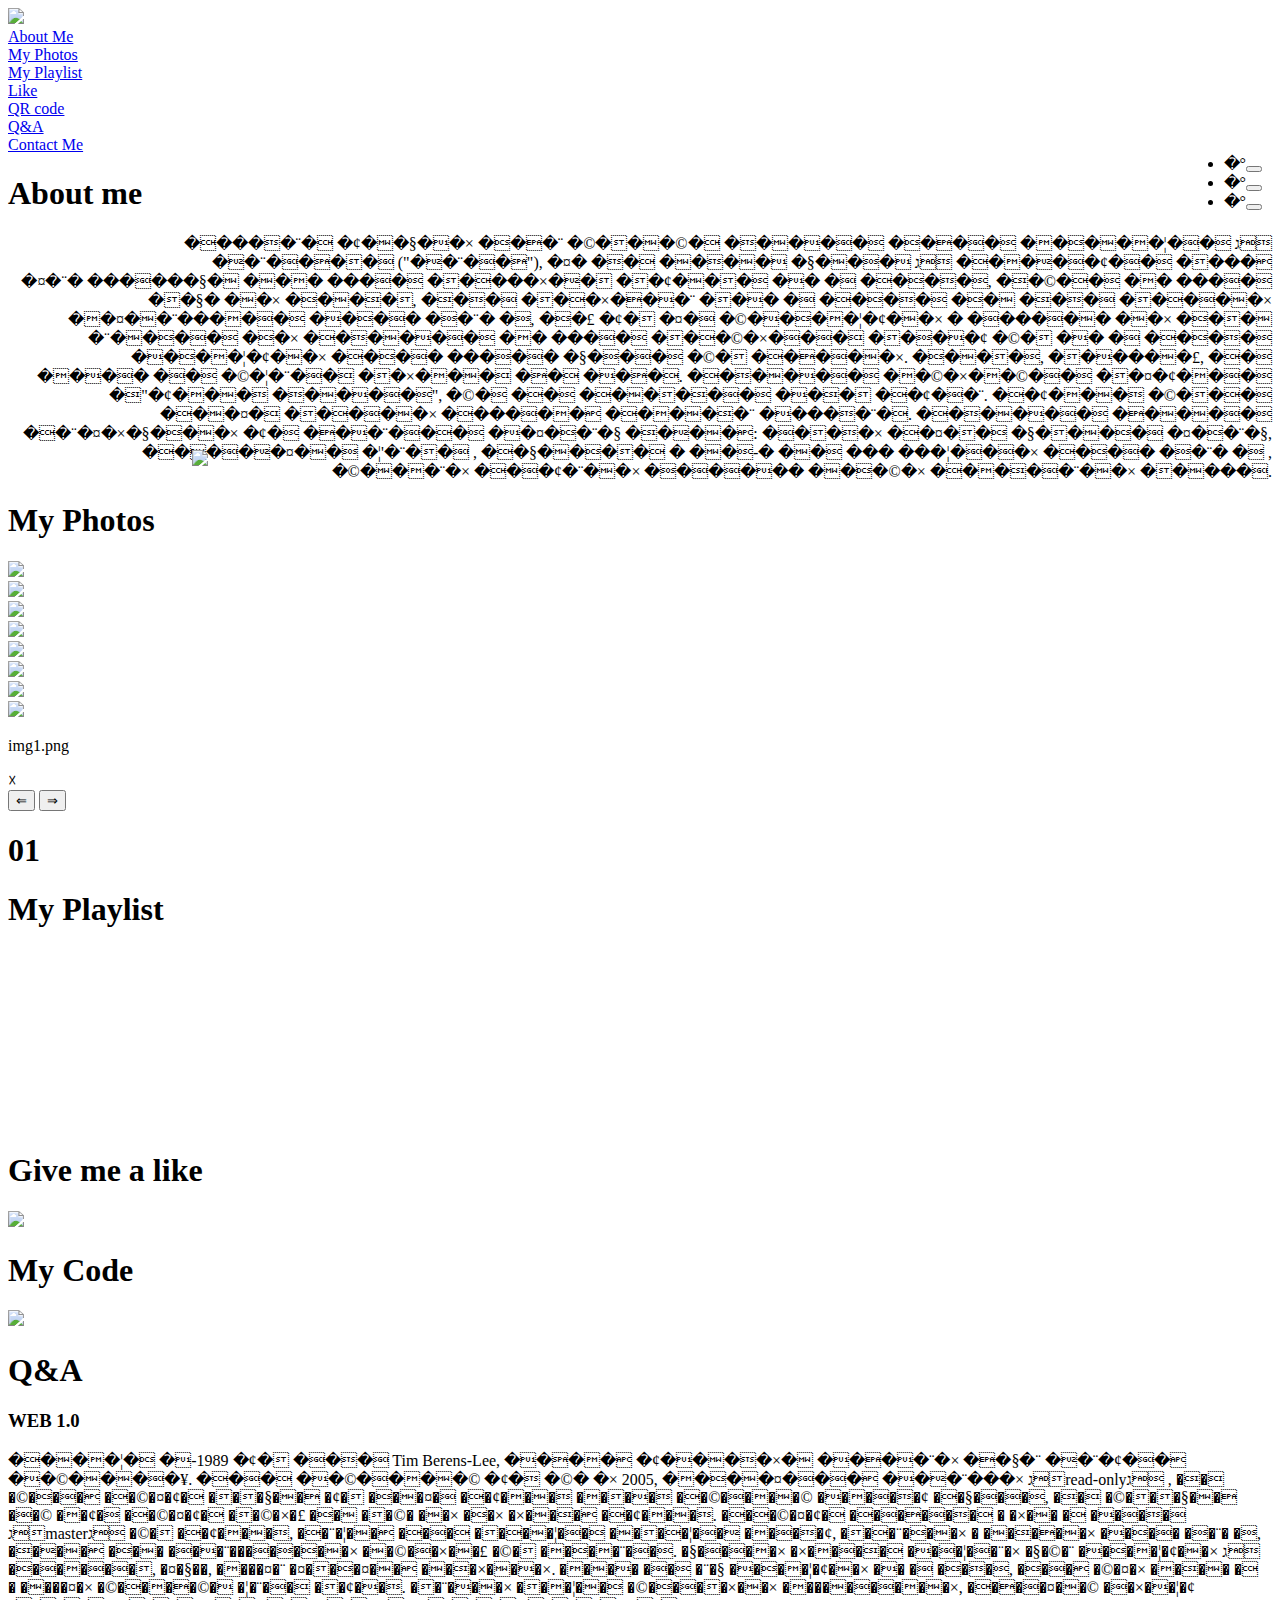
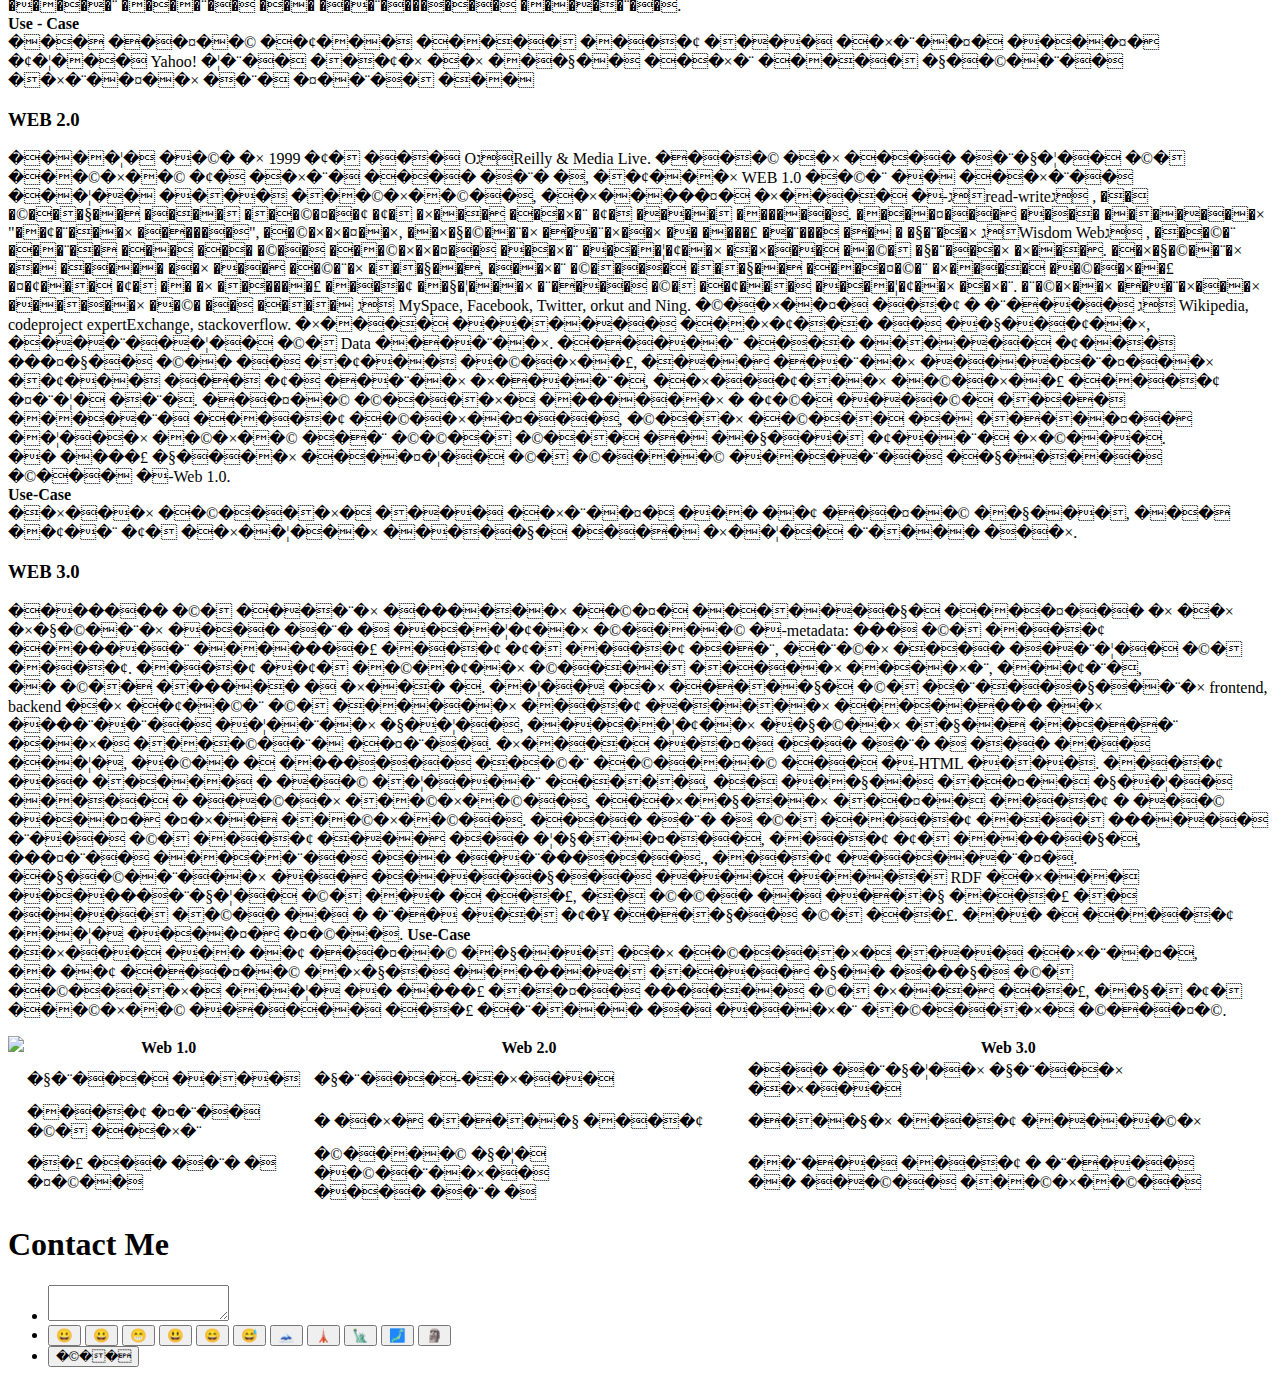
==== commit 79c69f39: "finish" ====
--- a/315811133/index.html
+++ b/315811133/index.html
@@ -17,19 +17,26 @@
   <script type="text/javascript" src="javascript/playlist.js" defer></script>
   <script type="text/javascript" src="javascript/sendEmail.js" defer></script>
   <script type="text/javascript" src="javascript/emoji.js" defer></script>
+  <script type="text/javascript" src="javascript/colors.js" defer></script>
+
   <div id="fb-root"></div>
 <script async defer crossorigin="anonymous" src="https://connect.facebook.net/he_IL/sdk.js#xfbml=1&version=v16.0" nonce="hL4ZBmgb"></script>
 </head>
 <body>
 <div id="menu">
-<li ><img id="logo" src="assest/images/logo.jpg"></li>
-<li><a href="#about">About Me</a></li>
-<li><a href="#photos">My Photos</a></li>
-<li><a href="#playlist">My Playlist</a></li>
-<li><a href="#like">Like</a></li>
-<li><a href="#qrcoder">QR code</a></li>
-<li><a href="#spa">Q&A</a></li>
-<li><a href="#contact">Contact Me</a></li>
+  <li ><img id="logo" src="assest/images/logo.jpg"></li>
+  <li><a href="#about">About Me</a></li>
+  <li><a href="#photos">My Photos</a></li>
+  <li><a href="#playlist">My Playlist</a></li>
+  <li><a href="#like">Like</a></li>
+  <li><a href="#qrcoder">QR code</a></li>
+  <li><a href="#spa">Q&A</a></li>
+  <li><a href="#contact">Contact Me</a></li>
+  <div style="float:right; margin-right: 10px;">
+    <li class="color">ְ<button class="dot red" id="red" type="button" onclick="setColor('red')"></button></li>
+    <li class="color">ְ<button class="dot blue" id="blue" type="button" onclick="setColor('blue')"></button></li>
+    <li class="color">ְ<button class="dot green" id="green" type="button" onclick="setColor('green')"></button></li>
+  </div>
 </div>
 		  
 <section id="about" class="section">
@@ -88,7 +95,7 @@
       </th>
     </table>
   </div>
-  <div style="position:absolute; z-index: -1;"><img src="assest/images/deco4.jpg" style="width:auto; height: 400px; margin-top: 100px"></div>
+  <div style="position:absolute; z-index: -1;"><img src="assest/images/deco4.jpg" style="width:auto; height: 400px; margin-top: 100px; margin-left: -300px;"></div>
 </section>
 
 <section id="like" class="section">
